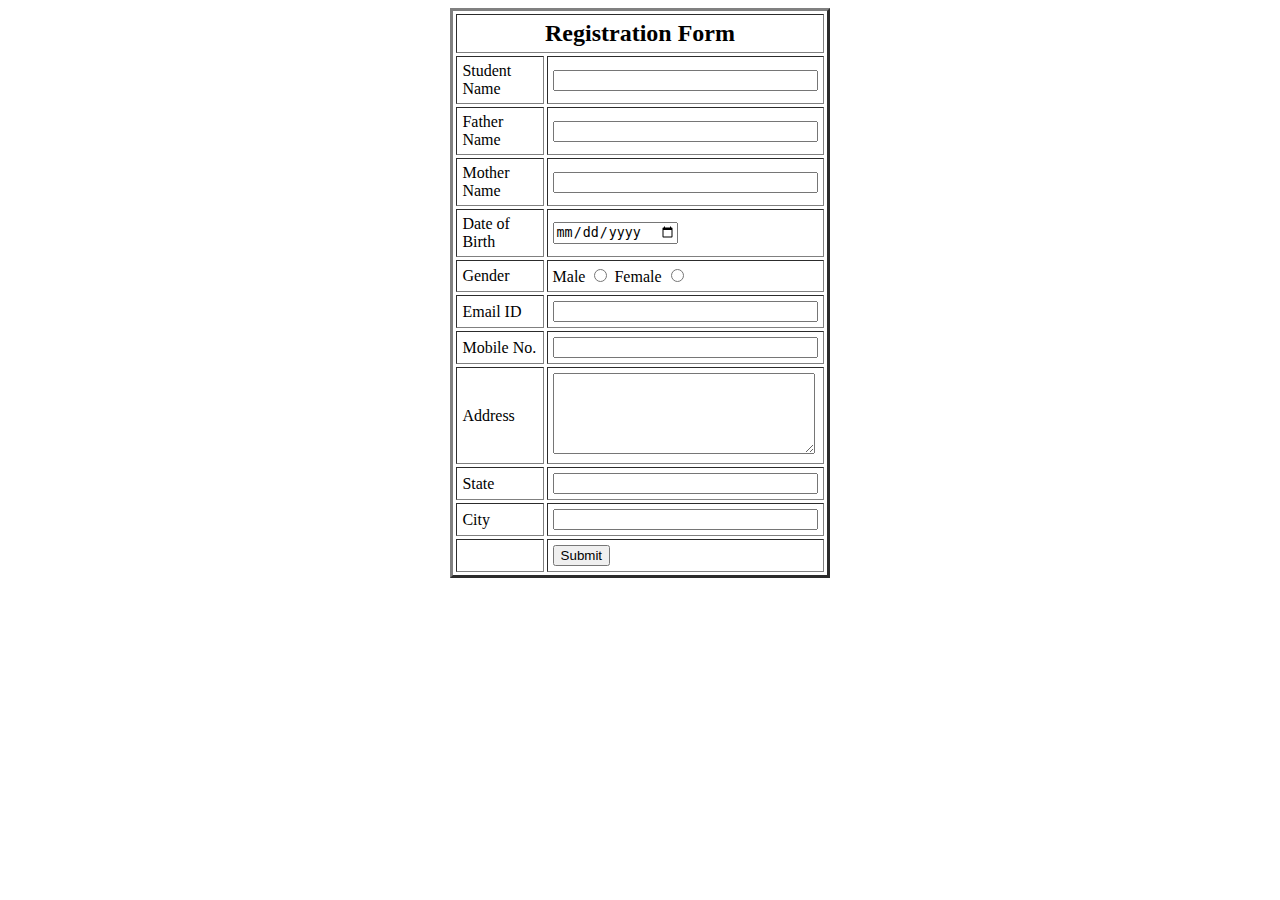
==== form.html @ 5e724270 "form.html file modified" ====
<!DOCTYPE html>
<html lang="en">
<head>
    <meta charset="UTF-8">
    <html>
        <head>
        <title>Form in Table</title>
        </head>
        <body >
        <form>
         
        
            <table border="3" width="30%" cellpadding="5px" cellspacing="3px" height="500px" align="center">
               <tbody>
               <!---row1--->
                <tr align="center" >
                <th colspan="2"><font size="5">Registration Form </font></th>
                </tr>
                <tr>
                    <td><label for="studentName">Student Name</label></td>
                    <td>
                      <input type="text" name="studentName" size="30" >
                    </td>
                  </tr>
                  <tr>
                    <td><label for="fatherName">Father Name</label></td>
                    <td>
                      <input type="text" name="fatherName" size="30" >
                    </td>
                  </tr>
                  <tr>
                    <td><label for="motherName">Mother Name</label></td>
                    <td>
                      <input type="text" name="motherName" size="30" >
                    </td>
                  </tr>
                  <tr>
                    <td><label for="dob">Date of Birth</label></td>
                    <td width="80"><input type="date" name="dob" size="50"></td>
                  </tr>
                  <tr>
                    <td><label for="gender">Gender</label></td>
                    <td>
                      <label for="male">Male</label>
                      <input
                        type="radio"
                        name="gender"
                        id="male"
                        value="male"
                        
                      size="30">
                      <label for="Female">Female</label>
                      <input type="radio" name="gender" size="30">
                    </td>
                  </tr>
                  <tr>
                    <td><label for="email">Email ID</label></td>
                    <td><input type="email" name="email" id="email" size="30"></td>
                  </tr>
                  <tr>
                    <td><label for="number">Mobile No.</label></td>
                    <td>
                      <input
                        type="tel"
                        name="number"
                        id="number"
                        pattern="[0-9]{10}"
                        
                      size="30">
                    </td>
                  </tr>
                  <tr>
                    <td><label for="Address">Address</label></td>
                    <td>
                      <textarea
                        name="Address"
                        id="Address"
                     
                       rows="5" 
                       cols="30"
                      ></textarea>
                    </td>
                  </tr>
                  <tr>
                    <td><label for="state">State</label></td>
                    <td><input type="text" name="state" size="30"></td>
                  </tr>
                  <tr>
                    <td><label for="city">City</label></td>
                    <td><input type="text" name="city" size="30"></td>
                  </tr>
                  <tr>
                    <td></td>
                    <td><input type="submit" name="submit" ></td>
                  </tr>
                </form>
              </tbody>
            </table>
          </body>
        </html>
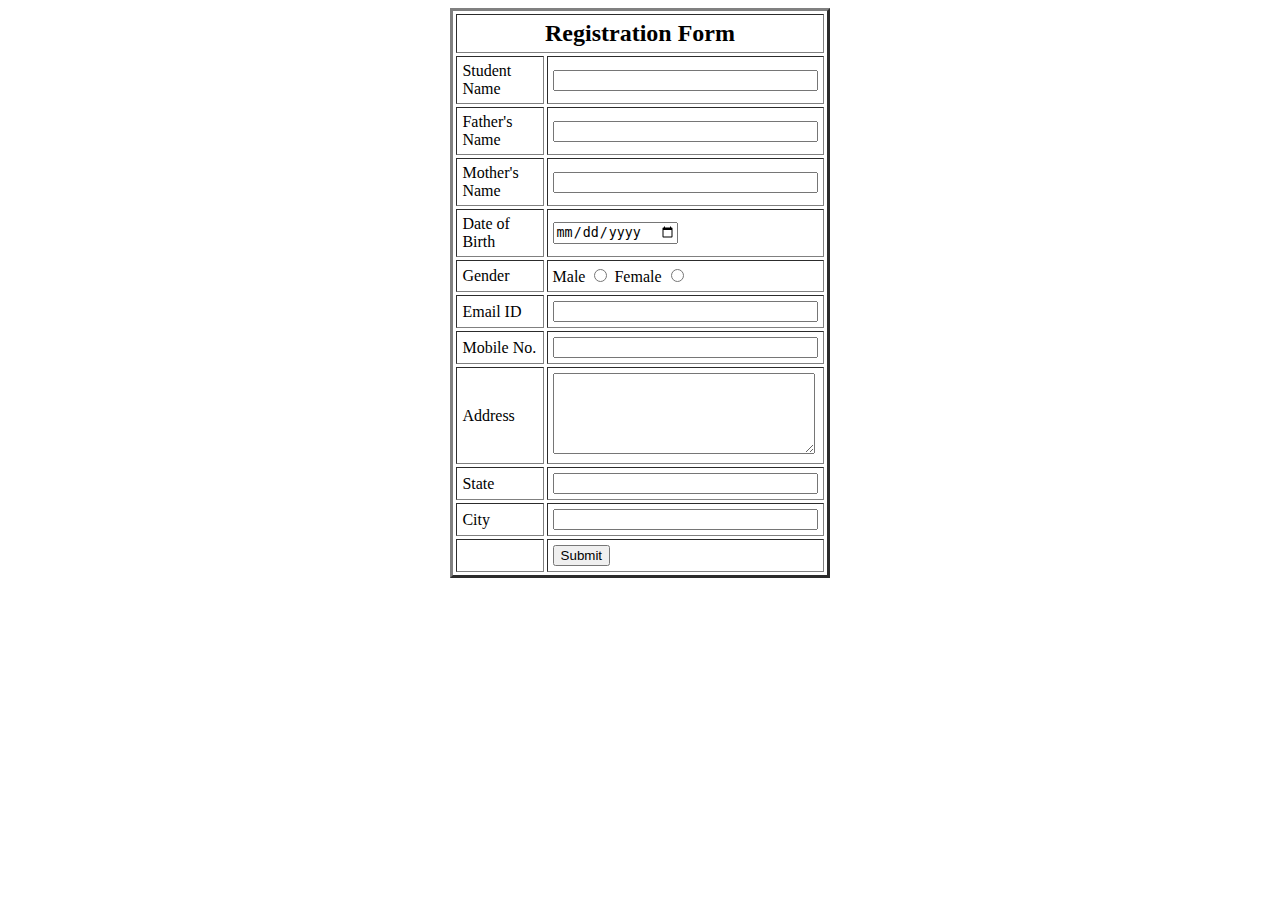
==== commit 67e6fbf8: "form.html file modified" ====
--- a/form.html
+++ b/form.html
@@ -23,13 +23,13 @@
                     </td>
                   </tr>
                   <tr>
-                    <td><label for="fatherName">Father Name</label></td>
+                    <td><label for="fatherName">Father's Name</label></td>
                     <td>
                       <input type="text" name="fatherName" size="30" >
                     </td>
                   </tr>
                   <tr>
-                    <td><label for="motherName">Mother Name</label></td>
+                    <td><label for="motherName">Mother's Name</label></td>
                     <td>
                       <input type="text" name="motherName" size="30" >
                     </td>
